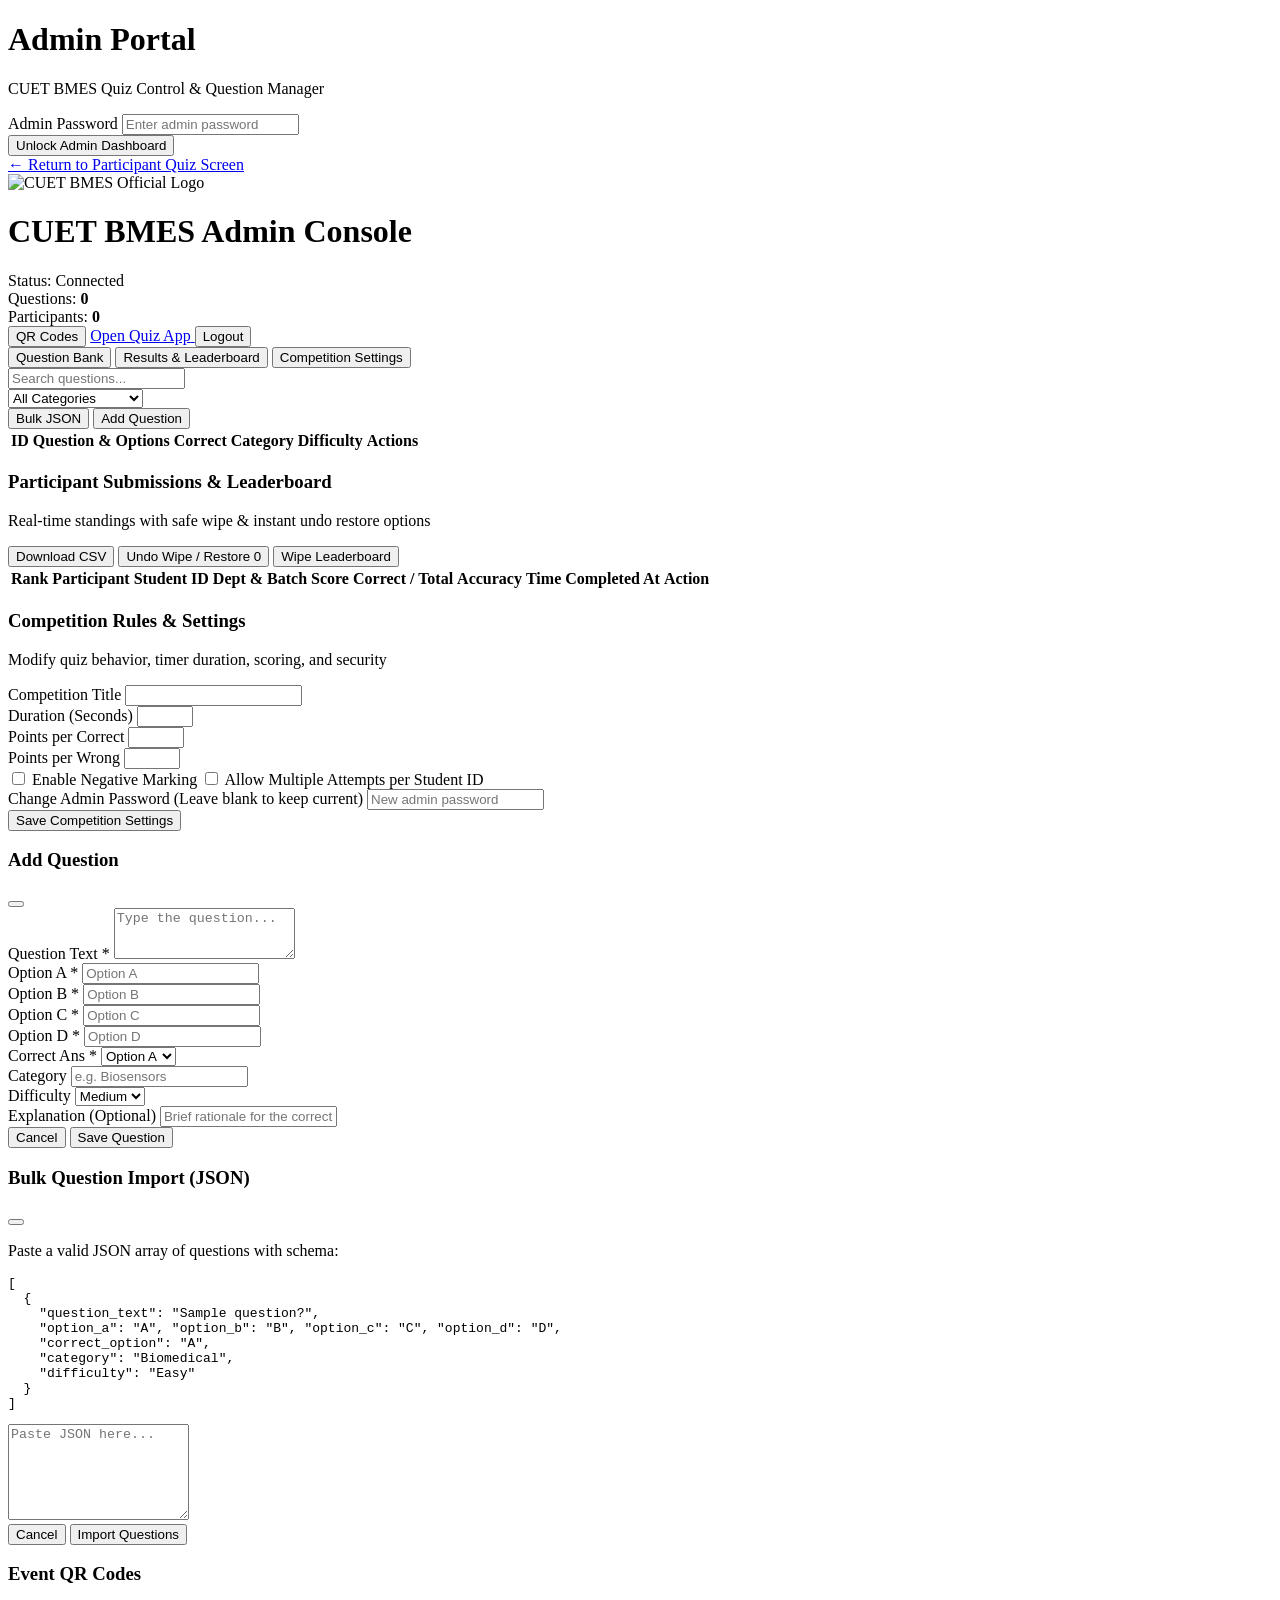
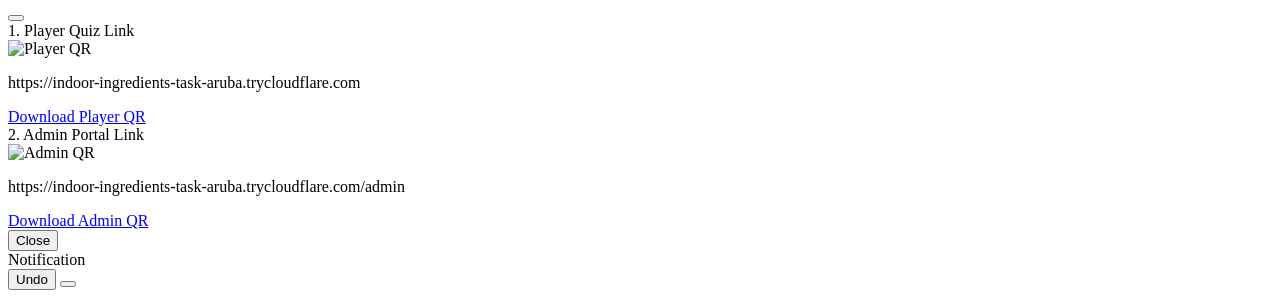
==== frontend/admin.html @ 300ab66c "CUET BMES 2-Minute Blitz Speed Quiz Platform - Ready for Cloud Deployment" ====
<!DOCTYPE html>
<html lang="en">
<head>
  <meta charset="UTF-8">
  <meta name="viewport" content="width=device-width, initial-scale=1.0">
  <title>CUET BMES Quiz - Admin & Question Bank Portal</title>
  
  <!-- Performance Preconnects -->
  <link rel="preconnect" href="https://fonts.googleapis.com">
  <link rel="preconnect" href="https://fonts.gstatic.com" crossorigin>
  <link rel="stylesheet" href="https://fonts.googleapis.com/css2?family=Outfit:wght@400;500;600;700;800&family=Space+Grotesk:wght@500;700&display=swap">

  <!-- Tailwind CSS CDN -->
  <script src="https://cdn.tailwindcss.com"></script>
  <!-- Lucide Icons -->
  <script src="https://unpkg.com/lucide@latest" defer></script>
  
  <!-- Custom CSS -->
  <link rel="stylesheet" href="/css/style.css">
</head>
<body class="bg-[#070d19] text-slate-100 min-h-screen flex flex-col selection:bg-cyan-500 selection:text-black">

  <!-- ================= ADMIN LOGIN VIEW ================= -->
  <div id="admin-login-view" class="flex-grow flex items-center justify-center p-4">
    <div class="glass-panel max-w-md w-full p-8 rounded-3xl relative overflow-hidden text-center">
      <div class="w-14 h-14 rounded-2xl bg-cyan-500/20 border border-cyan-500/40 text-cyan-300 flex items-center justify-center mx-auto mb-4 shadow-lg shadow-cyan-500/20">
        <i data-lucide="shield-lock" class="w-7 h-7"></i>
      </div>
      
      <h1 class="text-2xl font-extrabold text-white mb-1">Admin Portal</h1>
      <p class="text-xs text-slate-400 mb-6">CUET BMES Quiz Control & Question Manager</p>

      <form id="form-admin-login" class="space-y-4">
        <div class="text-left">
          <label class="block text-xs font-semibold text-slate-300 uppercase tracking-wider mb-1.5">Admin Password</label>
          <input type="password" id="admin-pass-input" required placeholder="Enter admin password"
            class="glass-input w-full px-4 py-3 rounded-xl text-sm">
        </div>

        <div id="admin-login-error" class="hidden p-3 rounded-xl bg-rose-500/10 border border-rose-500/30 text-rose-400 text-xs font-medium"></div>

        <button type="submit" class="w-full py-3.5 px-6 rounded-xl bg-cyan-500 hover:bg-cyan-400 text-slate-950 font-bold text-sm shadow-lg shadow-cyan-500/25 transition-all">
          Unlock Admin Dashboard
        </button>
      </form>

      <div class="mt-6 pt-4 border-t border-slate-800 text-center">
        <a href="/" class="text-xs text-slate-400 hover:text-cyan-400 transition-colors">
          &larr; Return to Participant Quiz Screen
        </a>
      </div>
    </div>
  </div>

  <!-- ================= ADMIN DASHBOARD VIEW ================= -->
  <div id="admin-dashboard-view" class="hidden flex-grow flex flex-col">
    
    <!-- Top Admin Header -->
    <header class="sticky top-0 z-40 border-b border-slate-800 bg-[#070d19]/90 backdrop-blur-md">
      <div class="max-w-7xl mx-auto px-4 sm:px-6 lg:px-8 h-16 flex items-center justify-between">
        
        <div class="flex items-center space-x-3">
          <div class="h-10 px-1.5 py-1 rounded-xl bg-white/95 border border-cyan-500/30 shadow-md flex items-center justify-center">
            <img src="/assets/cuet_bmes_logo.png" alt="CUET BMES Official Logo" class="h-full w-auto max-h-8 object-contain rounded-lg">
          </div>
          <div>
            <h1 class="font-bold text-sm sm:text-base text-white">CUET BMES Admin Console</h1>
            <span class="text-[10px] text-cyan-400 font-mono">Status: Connected</span>
          </div>
        </div>

        <!-- Quick Stats Pill -->
        <div class="hidden md:flex items-center space-x-3 text-xs">
          <div class="px-3 py-1.5 rounded-lg bg-slate-800 border border-slate-700 text-slate-300">
            Questions: <strong id="stat-total-q" class="text-cyan-400 font-tech">0</strong>
          </div>
          <div class="px-3 py-1.5 rounded-lg bg-slate-800 border border-slate-700 text-slate-300">
            Participants: <strong id="stat-total-participants" class="text-emerald-400 font-tech">0</strong>
          </div>
        </div>

        <!-- Actions -->
        <div class="flex items-center space-x-2">
          <button id="btn-admin-qr" class="px-3 py-1.5 rounded-lg bg-cyan-500/10 hover:bg-cyan-500/20 border border-cyan-500/30 text-cyan-300 text-xs font-semibold flex items-center space-x-1.5 transition-colors" title="View & Download QR Codes">
            <i data-lucide="qr-code" class="w-3.5 h-3.5"></i>
            <span>QR Codes</span>
          </button>
          <a href="/" target="_blank" class="px-3 py-1.5 rounded-lg bg-slate-800 hover:bg-slate-700 text-slate-300 text-xs font-semibold flex items-center space-x-1.5 transition-colors">
            <i data-lucide="external-link" class="w-3.5 h-3.5"></i>
            <span>Open Quiz App</span>
          </a>
          <button id="btn-admin-logout" class="px-3 py-1.5 rounded-lg bg-rose-500/10 hover:bg-rose-500/20 border border-rose-500/30 text-rose-400 text-xs font-semibold flex items-center space-x-1.5 transition-colors">
            <i data-lucide="log-out" class="w-3.5 h-3.5"></i>
            <span>Logout</span>
          </button>
        </div>

      </div>
    </header>

    <!-- Admin Body -->
    <main class="max-w-7xl w-full mx-auto px-4 sm:px-6 lg:px-8 py-6 flex-grow">
      
      <!-- Tab Navigation -->
      <div class="flex items-center space-x-2 border-b border-slate-800 pb-4 mb-6 overflow-x-auto">
        <button class="admin-tab-btn px-4 py-2 rounded-xl text-xs sm:text-sm font-semibold border border-transparent transition-all flex items-center space-x-2" data-tab="tab-questions">
          <i data-lucide="help-circle" class="w-4 h-4"></i>
          <span>Question Bank</span>
        </button>

        <button class="admin-tab-btn px-4 py-2 rounded-xl text-xs sm:text-sm font-semibold border border-transparent transition-all flex items-center space-x-2" data-tab="tab-results">
          <i data-lucide="trophy" class="w-4 h-4"></i>
          <span>Results & Leaderboard</span>
        </button>

        <button class="admin-tab-btn px-4 py-2 rounded-xl text-xs sm:text-sm font-semibold border border-transparent transition-all flex items-center space-x-2" data-tab="tab-settings">
          <i data-lucide="sliders" class="w-4 h-4"></i>
          <span>Competition Settings</span>
        </button>
      </div>

      <!-- ================= TAB 1: QUESTIONS BANK ================= -->
      <div id="tab-questions" class="admin-tab-content space-y-4">
        
        <!-- Controls Bar -->
        <div class="glass-panel p-4 rounded-2xl flex flex-col sm:flex-row items-center justify-between gap-3">
          <div class="flex items-center space-x-3 w-full sm:w-auto">
            <div class="relative flex-grow sm:w-64">
              <input type="text" id="search-admin-q" placeholder="Search questions..."
                class="glass-input w-full px-3 py-1.5 pl-8 rounded-xl text-xs">
              <i data-lucide="search" class="w-3.5 h-3.5 text-slate-400 absolute left-2.5 top-2.5"></i>
            </div>
            <select id="filter-category" class="glass-input px-3 py-1.5 rounded-xl text-xs text-slate-300">
              <option value="ALL">All Categories</option>
              <option value="Biomedical Signals">Biomedical Signals</option>
              <option value="Medical Imaging">Medical Imaging</option>
              <option value="Biomaterials">Biomaterials</option>
              <option value="Biosensors">Biosensors</option>
              <option value="Medical Devices">Medical Devices</option>
              <option value="CUET Trivia">CUET Trivia</option>
              <option value="General BMES">General BMES</option>
            </select>
          </div>

          <div class="flex items-center space-x-2 w-full sm:w-auto justify-end">
            <button id="btn-open-bulk-import" class="px-3.5 py-2 rounded-xl bg-slate-800 hover:bg-slate-700 text-slate-300 text-xs font-semibold flex items-center space-x-1.5 transition-colors">
              <i data-lucide="upload" class="w-3.5 h-3.5"></i>
              <span>Bulk JSON</span>
            </button>
            <button id="btn-open-add-q" class="px-4 py-2 rounded-xl bg-cyan-500 hover:bg-cyan-400 text-slate-950 text-xs font-bold flex items-center space-x-1.5 shadow-md transition-colors">
              <i data-lucide="plus" class="w-4 h-4"></i>
              <span>Add Question</span>
            </button>
          </div>
        </div>

        <!-- Questions Table -->
        <div class="glass-panel rounded-2xl overflow-hidden">
          <div class="overflow-x-auto">
            <table class="w-full text-left border-collapse">
              <thead>
                <tr class="border-b border-slate-800 text-[11px] uppercase font-bold text-slate-400 tracking-wider bg-slate-900/50">
                  <th class="py-3 px-4 text-center">ID</th>
                  <th class="py-3 px-4">Question & Options</th>
                  <th class="py-3 px-4 text-center">Correct</th>
                  <th class="py-3 px-4">Category</th>
                  <th class="py-3 px-4 text-center">Difficulty</th>
                  <th class="py-3 px-4 text-right">Actions</th>
                </tr>
              </thead>
              <tbody id="admin-questions-tbody" class="divide-y divide-slate-800/40">
                <!-- Injected via admin.js -->
              </tbody>
            </table>
          </div>
        </div>

      </div>

      <!-- ================= TAB 2: RESULTS & LEADERBOARD ================= -->
      <div id="tab-results" class="admin-tab-content hidden space-y-4">
        
        <div class="glass-panel p-4 rounded-2xl flex flex-col md:flex-row items-center justify-between gap-3">
          <div>
            <h3 class="font-bold text-sm text-white flex items-center space-x-2">
              <i data-lucide="trophy" class="w-4 h-4 text-amber-400"></i>
              <span>Participant Submissions & Leaderboard</span>
            </h3>
            <p class="text-xs text-slate-400 mt-0.5">Real-time standings with safe wipe & instant undo restore options</p>
          </div>

          <div class="flex flex-wrap items-center gap-2">
            <!-- Export CSV -->
            <button id="btn-export-csv" class="px-3.5 py-2 rounded-xl bg-emerald-500/20 hover:bg-emerald-500/30 border border-emerald-500/40 text-emerald-300 text-xs font-bold flex items-center space-x-1.5 transition-colors">
              <i data-lucide="download" class="w-4 h-4"></i>
              <span>Download CSV</span>
            </button>
            
            <!-- Undo Wipe / Restore Button -->
            <button id="btn-undo-leaderboard" class="px-3.5 py-2 rounded-xl bg-amber-500/20 hover:bg-amber-500/30 border border-amber-500/40 text-amber-300 text-xs font-bold flex items-center space-x-1.5 transition-colors" title="Restore previous wiped leaderboard data">
              <i data-lucide="rotate-ccw" class="w-4 h-4"></i>
              <span>Undo Wipe / Restore</span>
              <span id="backup-badge" class="hidden ml-1 px-1.5 py-0.5 bg-amber-500/40 text-amber-200 text-[10px] rounded-full font-mono font-bold">0</span>
            </button>

            <!-- Wipe Leaderboard Button -->
            <button id="btn-reset-leaderboard" class="px-3.5 py-2 rounded-xl bg-rose-500/20 hover:bg-rose-500/30 border border-rose-500/40 text-rose-300 text-xs font-bold flex items-center space-x-1.5 transition-colors" title="Wipe current leaderboard scores (backed up automatically)">
              <i data-lucide="trash-2" class="w-4 h-4"></i>
              <span>Wipe Leaderboard</span>
            </button>
          </div>
        </div>

        <div class="glass-panel rounded-2xl overflow-hidden shadow-xl border border-slate-800">
          <div class="overflow-x-auto">
            <table class="w-full text-left border-collapse">
              <thead>
                <tr class="border-b border-slate-800 text-[11px] uppercase font-bold text-slate-400 tracking-wider bg-slate-900/60">
                  <th class="py-3 px-4 text-center">Rank</th>
                  <th class="py-3 px-4">Participant</th>
                  <th class="py-3 px-4">Student ID</th>
                  <th class="py-3 px-4">Dept & Batch</th>
                  <th class="py-3 px-4 text-center">Score</th>
                  <th class="py-3 px-4 text-center">Correct / Total</th>
                  <th class="py-3 px-4 text-center">Accuracy</th>
                  <th class="py-3 px-4 text-center">Time</th>
                  <th class="py-3 px-4">Completed At</th>
                  <th class="py-3 px-4 text-right">Action</th>
                </tr>
              </thead>
              <tbody id="admin-results-tbody" class="divide-y divide-slate-800/40">
                <!-- Injected via admin.js -->
              </tbody>
            </table>
          </div>
        </div>

      </div>

      <!-- ================= TAB 3: COMPETITION SETTINGS ================= -->
      <div id="tab-settings" class="admin-tab-content hidden">
        <div class="glass-panel max-w-2xl mx-auto p-6 sm:p-8 rounded-3xl">
          <h3 class="font-bold text-lg text-white mb-1">Competition Rules & Settings</h3>
          <p class="text-xs text-slate-400 mb-6">Modify quiz behavior, timer duration, scoring, and security</p>

          <form id="form-admin-settings" class="space-y-4">
            <div>
              <label class="block text-xs font-semibold text-slate-300 uppercase tracking-wider mb-1.5">Competition Title</label>
              <input type="text" id="set-title" required class="glass-input w-full px-4 py-2.5 rounded-xl text-sm">
            </div>

            <div class="grid grid-cols-1 sm:grid-cols-3 gap-3">
              <div>
                <label class="block text-xs font-semibold text-slate-300 uppercase tracking-wider mb-1.5">Duration (Seconds)</label>
                <input type="number" id="set-duration" min="10" max="600" required class="glass-input w-full px-4 py-2.5 rounded-xl text-sm font-tech">
              </div>
              <div>
                <label class="block text-xs font-semibold text-slate-300 uppercase tracking-wider mb-1.5">Points per Correct</label>
                <input type="number" id="set-positive" min="1" max="100" required class="glass-input w-full px-4 py-2.5 rounded-xl text-sm font-tech">
              </div>
              <div>
                <label class="block text-xs font-semibold text-slate-300 uppercase tracking-wider mb-1.5">Points per Wrong</label>
                <input type="number" id="set-negative" min="0" max="100" required class="glass-input w-full px-4 py-2.5 rounded-xl text-sm font-tech">
              </div>
            </div>

            <div class="space-y-3 pt-2">
              <label class="flex items-center space-x-3 cursor-pointer">
                <input type="checkbox" id="set-allow-negative" class="w-4 h-4 rounded text-cyan-500 bg-slate-900 border-slate-700">
                <span class="text-sm text-slate-300">Enable Negative Marking</span>
              </label>

              <label class="flex items-center space-x-3 cursor-pointer">
                <input type="checkbox" id="set-allow-retakes" class="w-4 h-4 rounded text-cyan-500 bg-slate-900 border-slate-700">
                <span class="text-sm text-slate-300">Allow Multiple Attempts per Student ID</span>
              </label>
            </div>

            <div class="pt-4 border-t border-slate-800">
              <label class="block text-xs font-semibold text-slate-300 uppercase tracking-wider mb-1.5">Change Admin Password (Leave blank to keep current)</label>
              <input type="password" id="set-new-pass" placeholder="New admin password" class="glass-input w-full px-4 py-2.5 rounded-xl text-sm">
            </div>

            <button type="submit" class="w-full py-3.5 px-6 rounded-xl bg-cyan-500 hover:bg-cyan-400 text-slate-950 font-bold text-sm shadow-lg shadow-cyan-500/25 transition-all">
              Save Competition Settings
            </button>
          </form>
        </div>
      </div>

    </main>

  </div>

  <!-- ================= ADD / EDIT QUESTION MODAL ================= -->
  <div id="modal-question" class="fixed inset-0 z-50 flex items-center justify-center p-4 bg-slate-950/80 backdrop-blur-sm hidden overflow-y-auto">
    <div class="glass-panel max-w-xl w-full p-6 sm:p-7 rounded-3xl border border-slate-700 my-8">
      
      <div class="flex items-center justify-between mb-4 pb-3 border-b border-slate-800">
        <h3 id="q-modal-title" class="font-bold text-lg text-white">Add Question</h3>
        <button id="btn-close-q-modal" class="p-1 rounded-lg hover:bg-slate-800 text-slate-400 hover:text-white">
          <i data-lucide="x" class="w-5 h-5"></i>
        </button>
      </div>

      <form id="form-question-modal" class="space-y-3.5">
        <div>
          <label class="block text-xs font-semibold text-slate-300 uppercase tracking-wider mb-1">Question Text *</label>
          <textarea id="modal-q-text" rows="3" required placeholder="Type the question..." class="glass-input w-full px-3.5 py-2.5 rounded-xl text-sm"></textarea>
        </div>

        <div class="grid grid-cols-1 sm:grid-cols-2 gap-3">
          <div>
            <label class="block text-xs font-semibold text-slate-300 uppercase tracking-wider mb-1">Option A *</label>
            <input type="text" id="modal-opt-a" required placeholder="Option A" class="glass-input w-full px-3.5 py-2 rounded-xl text-xs">
          </div>
          <div>
            <label class="block text-xs font-semibold text-slate-300 uppercase tracking-wider mb-1">Option B *</label>
            <input type="text" id="modal-opt-b" required placeholder="Option B" class="glass-input w-full px-3.5 py-2 rounded-xl text-xs">
          </div>
          <div>
            <label class="block text-xs font-semibold text-slate-300 uppercase tracking-wider mb-1">Option C *</label>
            <input type="text" id="modal-opt-c" required placeholder="Option C" class="glass-input w-full px-3.5 py-2 rounded-xl text-xs">
          </div>
          <div>
            <label class="block text-xs font-semibold text-slate-300 uppercase tracking-wider mb-1">Option D *</label>
            <input type="text" id="modal-opt-d" required placeholder="Option D" class="glass-input w-full px-3.5 py-2 rounded-xl text-xs">
          </div>
        </div>

        <div class="grid grid-cols-3 gap-3">
          <div>
            <label class="block text-xs font-semibold text-slate-300 uppercase tracking-wider mb-1">Correct Ans *</label>
            <select id="modal-correct-opt" required class="glass-input w-full px-3 py-2 rounded-xl text-xs text-cyan-300 font-bold">
              <option value="A">Option A</option>
              <option value="B">Option B</option>
              <option value="C">Option C</option>
              <option value="D">Option D</option>
            </select>
          </div>
          <div>
            <label class="block text-xs font-semibold text-slate-300 uppercase tracking-wider mb-1">Category</label>
            <input type="text" id="modal-category" placeholder="e.g. Biosensors" class="glass-input w-full px-3 py-2 rounded-xl text-xs">
          </div>
          <div>
            <label class="block text-xs font-semibold text-slate-300 uppercase tracking-wider mb-1">Difficulty</label>
            <select id="modal-difficulty" class="glass-input w-full px-3 py-2 rounded-xl text-xs">
              <option value="Easy">Easy</option>
              <option value="Medium" selected>Medium</option>
              <option value="Hard">Hard</option>
            </select>
          </div>
        </div>

        <div>
          <label class="block text-xs font-semibold text-slate-300 uppercase tracking-wider mb-1">Explanation (Optional)</label>
          <input type="text" id="modal-explanation" placeholder="Brief rationale for the correct answer" class="glass-input w-full px-3.5 py-2 rounded-xl text-xs">
        </div>

        <div class="pt-3 border-t border-slate-800 flex items-center justify-end space-x-2">
          <button type="button" onclick="document.getElementById('modal-question').classList.add('hidden')" class="px-4 py-2 rounded-xl bg-slate-800 text-slate-300 hover:text-white text-xs font-semibold">
            Cancel
          </button>
          <button type="submit" class="px-5 py-2 rounded-xl bg-cyan-500 text-slate-950 font-bold text-xs hover:bg-cyan-400">
            Save Question
          </button>
        </div>
      </form>
    </div>
  </div>

  <!-- ================= BULK IMPORT JSON MODAL ================= -->
  <div id="modal-bulk-import" class="fixed inset-0 z-50 flex items-center justify-center p-4 bg-slate-950/80 backdrop-blur-sm hidden">
    <div class="glass-panel max-w-xl w-full p-6 sm:p-7 rounded-3xl border border-slate-700">
      
      <div class="flex items-center justify-between mb-4 pb-3 border-b border-slate-800">
        <h3 class="font-bold text-lg text-white">Bulk Question Import (JSON)</h3>
        <button id="btn-close-bulk-modal" class="p-1 rounded-lg hover:bg-slate-800 text-slate-400 hover:text-white">
          <i data-lucide="x" class="w-5 h-5"></i>
        </button>
      </div>

      <p class="text-xs text-slate-400 mb-3">Paste a valid JSON array of questions with schema:</p>
      <pre class="bg-slate-950 p-3 rounded-xl text-[11px] text-cyan-300 font-mono overflow-x-auto mb-3 border border-slate-800">
[
  {
    "question_text": "Sample question?",
    "option_a": "A", "option_b": "B", "option_c": "C", "option_d": "D",
    "correct_option": "A",
    "category": "Biomedical",
    "difficulty": "Easy"
  }
]</pre>

      <textarea id="bulk-import-textarea" rows="6" placeholder="Paste JSON here..." class="glass-input w-full p-3 rounded-xl text-xs font-mono mb-4"></textarea>

      <div class="flex items-center justify-end space-x-2">
        <button type="button" onclick="document.getElementById('modal-bulk-import').classList.add('hidden')" class="px-4 py-2 rounded-xl bg-slate-800 text-slate-300 text-xs font-semibold">
          Cancel
        </button>
        <button id="btn-submit-bulk-import" class="px-5 py-2 rounded-xl bg-cyan-500 text-slate-950 font-bold text-xs hover:bg-cyan-400">
          Import Questions
        </button>
  <!-- ================= DUAL QR CODE MODAL ================= -->
  <div id="modal-admin-qr" class="fixed inset-0 z-50 flex items-center justify-center p-4 bg-slate-950/85 backdrop-blur-md hidden">
    <div class="glass-panel max-w-2xl w-full p-6 sm:p-7 rounded-3xl border border-cyan-500/40 text-center relative shadow-2xl">
      <div class="flex items-center justify-between mb-4 pb-3 border-b border-slate-800">
        <div class="flex items-center space-x-2">
          <i data-lucide="qr-code" class="w-5 h-5 text-cyan-400"></i>
          <h3 class="font-bold text-lg text-white">Event QR Codes</h3>
        </div>
        <button onclick="document.getElementById('modal-admin-qr').classList.add('hidden')" class="p-1 rounded-lg hover:bg-slate-800 text-slate-400 hover:text-white">
          <i data-lucide="x" class="w-5 h-5"></i>
        </button>
      </div>

      <div class="grid grid-cols-1 sm:grid-cols-2 gap-4 my-3">
        <!-- Player QR -->
        <div class="p-4 rounded-2xl bg-slate-900/90 border border-cyan-500/30 text-center">
          <span class="px-2.5 py-1 rounded-full bg-cyan-500/20 text-cyan-300 text-[11px] font-bold uppercase tracking-wider mb-2 inline-block">1. Player Quiz Link</span>
          <div class="p-3 bg-white rounded-xl inline-block my-2 shadow-md">
            <img src="/assets/qr_player_quiz_standard.png" alt="Player QR" class="w-40 h-40 object-contain mx-auto">
          </div>
          <p class="text-xs text-slate-300 font-mono break-all mt-1">https://indoor-ingredients-task-aruba.trycloudflare.com</p>
          <a href="/assets/qr_player_quiz_standard.png" download="CUET_BMES_Player_QR.png" class="mt-3 inline-flex items-center space-x-1.5 px-3 py-1.5 rounded-lg bg-cyan-500/20 text-cyan-300 hover:bg-cyan-500/30 text-xs font-semibold">
            <i data-lucide="download" class="w-3.5 h-3.5"></i>
            <span>Download Player QR</span>
          </a>
        </div>

        <!-- Admin QR -->
        <div class="p-4 rounded-2xl bg-slate-900/90 border border-amber-500/30 text-center">
          <span class="px-2.5 py-1 rounded-full bg-amber-500/20 text-amber-300 text-[11px] font-bold uppercase tracking-wider mb-2 inline-block">2. Admin Portal Link</span>
          <div class="p-3 bg-white rounded-xl inline-block my-2 shadow-md">
            <img src="/assets/qr_admin_portal_standard.png" alt="Admin QR" class="w-40 h-40 object-contain mx-auto">
          </div>
          <p class="text-xs text-slate-300 font-mono break-all mt-1">https://indoor-ingredients-task-aruba.trycloudflare.com/admin</p>
          <a href="/assets/qr_admin_portal_standard.png" download="CUET_BMES_Admin_QR.png" class="mt-3 inline-flex items-center space-x-1.5 px-3 py-1.5 rounded-lg bg-amber-500/20 text-amber-300 hover:bg-amber-500/30 text-xs font-semibold">
            <i data-lucide="download" class="w-3.5 h-3.5"></i>
            <span>Download Admin QR</span>
          </a>
        </div>
      </div>

      <div class="mt-4 pt-3 border-t border-slate-800 text-right">
        <button onclick="document.getElementById('modal-admin-qr').classList.add('hidden')" class="px-5 py-2 rounded-xl bg-cyan-500 text-slate-950 font-bold text-xs hover:bg-cyan-400">
          Close
        </button>
      </div>
    </div>
  </div>

  <!-- Floating Toast Notification with Undo Action -->
  <div id="admin-toast" class="fixed bottom-6 right-6 z-50 transform translate-y-24 opacity-0 transition-all duration-300 max-w-md w-full pointer-events-none">
    <div class="glass-panel p-4 rounded-2xl border border-cyan-500/40 shadow-2xl flex items-center justify-between pointer-events-auto">
      <div class="flex items-center space-x-3 text-xs sm:text-sm">
        <i id="toast-icon" data-lucide="info" class="w-5 h-5 text-cyan-400 flex-shrink-0"></i>
        <span id="toast-message" class="text-slate-200 font-medium">Notification</span>
      </div>
      <div id="toast-actions" class="ml-3 flex items-center space-x-2">
        <button id="toast-undo-btn" class="hidden px-3 py-1.5 rounded-lg bg-amber-500 hover:bg-amber-400 text-slate-950 text-xs font-bold transition-colors shadow-sm">
          Undo
        </button>
        <button id="toast-close-btn" class="p-1 rounded-lg hover:bg-slate-800 text-slate-400 hover:text-white">
          <i data-lucide="x" class="w-4 h-4"></i>
        </button>
      </div>
    </div>
  </div>

  <script src="/js/admin.js"></script>
  <script>
    if (window.lucide) lucide.createIcons();
  </script>
</body>
</html>
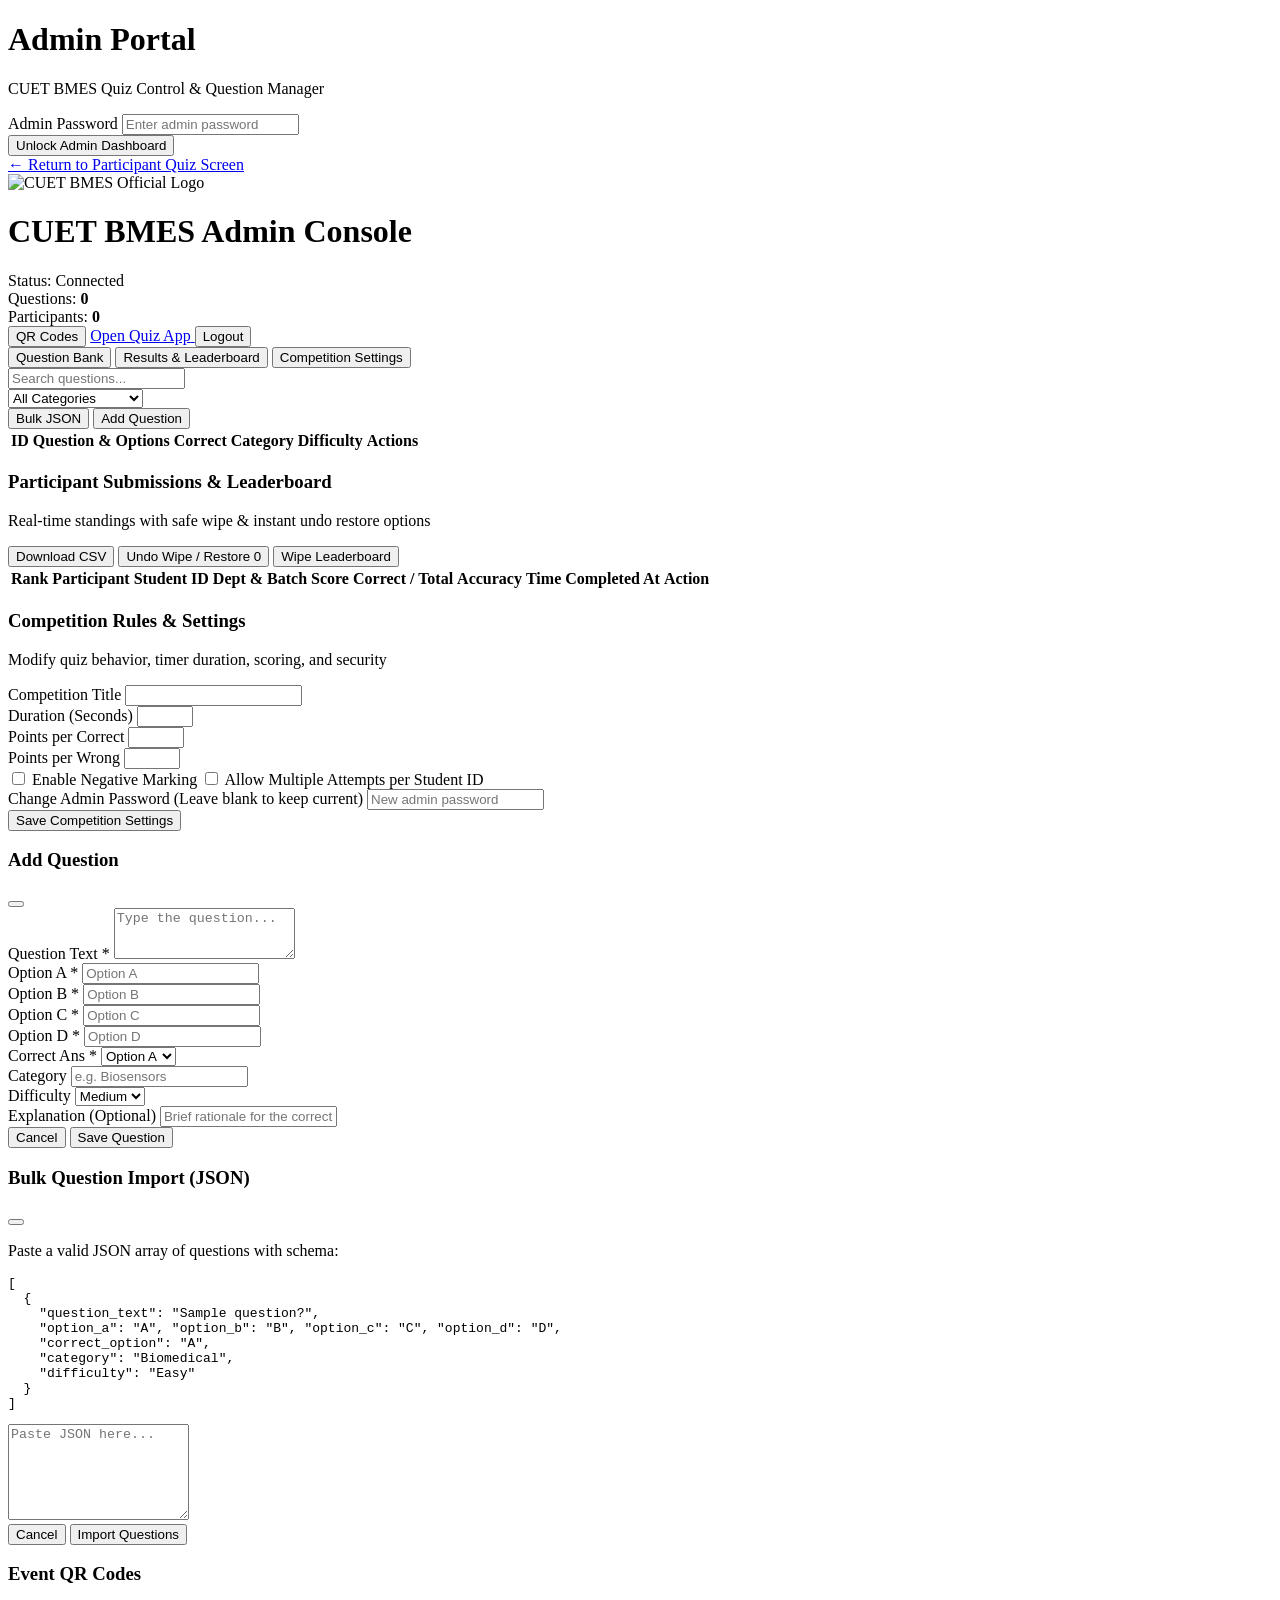
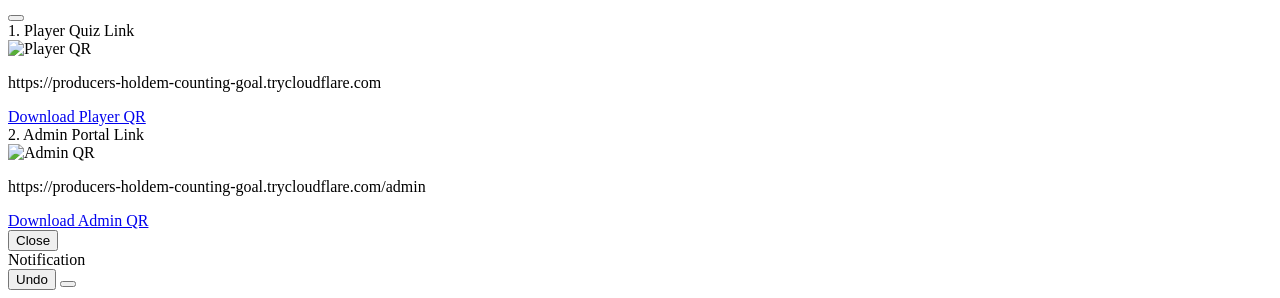
==== commit da9c1208: "CUET BMES 2-Minute Blitz Speed Quiz Cloud Deployment" ====
--- a/frontend/admin.html
+++ b/frontend/admin.html
@@ -421,7 +421,7 @@
           <div class="p-3 bg-white rounded-xl inline-block my-2 shadow-md">
             <img src="/assets/qr_player_quiz_standard.png" alt="Player QR" class="w-40 h-40 object-contain mx-auto">
           </div>
-          <p class="text-xs text-slate-300 font-mono break-all mt-1">https://indoor-ingredients-task-aruba.trycloudflare.com</p>
+          <p class="text-xs text-slate-300 font-mono break-all mt-1">https://producers-holdem-counting-goal.trycloudflare.com</p>
           <a href="/assets/qr_player_quiz_standard.png" download="CUET_BMES_Player_QR.png" class="mt-3 inline-flex items-center space-x-1.5 px-3 py-1.5 rounded-lg bg-cyan-500/20 text-cyan-300 hover:bg-cyan-500/30 text-xs font-semibold">
             <i data-lucide="download" class="w-3.5 h-3.5"></i>
             <span>Download Player QR</span>
@@ -434,7 +434,7 @@
           <div class="p-3 bg-white rounded-xl inline-block my-2 shadow-md">
             <img src="/assets/qr_admin_portal_standard.png" alt="Admin QR" class="w-40 h-40 object-contain mx-auto">
           </div>
-          <p class="text-xs text-slate-300 font-mono break-all mt-1">https://indoor-ingredients-task-aruba.trycloudflare.com/admin</p>
+          <p class="text-xs text-slate-300 font-mono break-all mt-1">https://producers-holdem-counting-goal.trycloudflare.com/admin</p>
           <a href="/assets/qr_admin_portal_standard.png" download="CUET_BMES_Admin_QR.png" class="mt-3 inline-flex items-center space-x-1.5 px-3 py-1.5 rounded-lg bg-amber-500/20 text-amber-300 hover:bg-amber-500/30 text-xs font-semibold">
             <i data-lucide="download" class="w-3.5 h-3.5"></i>
             <span>Download Admin QR</span>
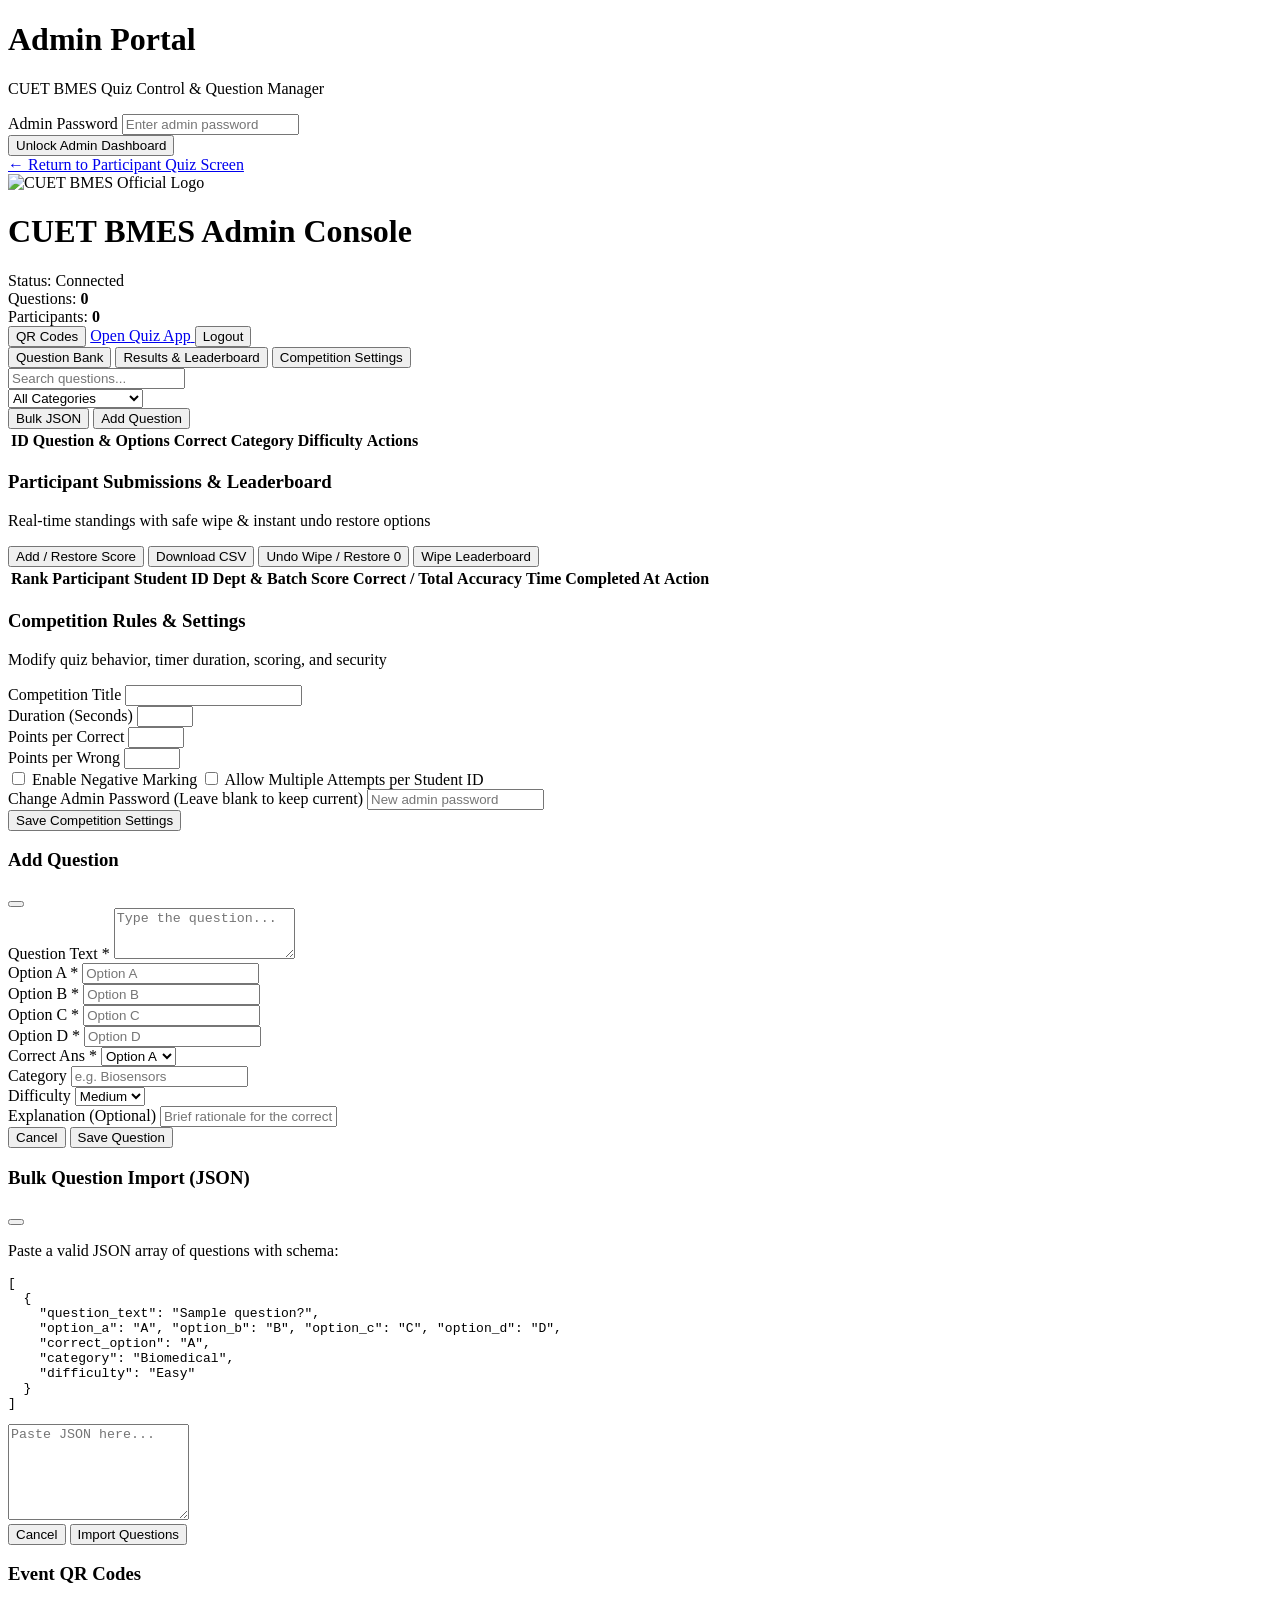
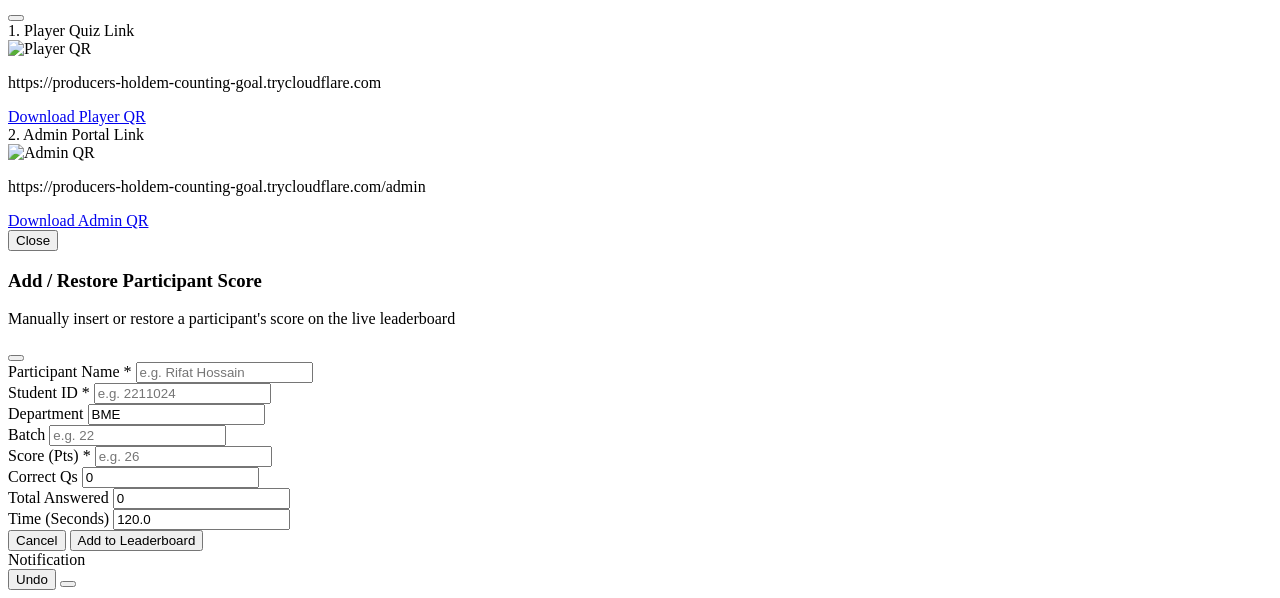
==== commit 9a83722b: "Add Add/Restore Participant Score tool and Dual PostgreSQL persistence" ====
--- a/frontend/admin.html
+++ b/frontend/admin.html
@@ -190,6 +190,12 @@
           </div>
 
           <div class="flex flex-wrap items-center gap-2">
+            <!-- Add / Restore Participant Button -->
+            <button id="btn-open-manual-entry" class="px-3.5 py-2 rounded-xl bg-cyan-500/20 hover:bg-cyan-500/30 border border-cyan-500/40 text-cyan-300 text-xs font-bold flex items-center space-x-1.5 transition-colors" title="Manually restore or add participant score">
+              <i data-lucide="user-plus" class="w-4 h-4"></i>
+              <span>Add / Restore Score</span>
+            </button>
+
             <!-- Export CSV -->
             <button id="btn-export-csv" class="px-3.5 py-2 rounded-xl bg-emerald-500/20 hover:bg-emerald-500/30 border border-emerald-500/40 text-emerald-300 text-xs font-bold flex items-center space-x-1.5 transition-colors">
               <i data-lucide="download" class="w-4 h-4"></i>
@@ -450,6 +456,75 @@
     </div>
   </div>
 
+  <!-- Manual Entry / Restore Modal -->
+  <div id="modal-manual-entry" class="fixed inset-0 z-50 bg-slate-950/80 backdrop-blur-md hidden flex items-center justify-center p-4">
+    <div class="glass-panel w-full max-w-lg p-6 sm:p-8 rounded-3xl border border-cyan-500/40 shadow-2xl relative">
+      <div class="flex items-center justify-between mb-4 pb-3 border-b border-slate-800">
+        <div>
+          <h3 class="font-bold text-lg text-white flex items-center space-x-2">
+            <i data-lucide="user-plus" class="w-5 h-5 text-cyan-400"></i>
+            <span>Add / Restore Participant Score</span>
+          </h3>
+          <p class="text-xs text-slate-400 mt-0.5">Manually insert or restore a participant's score on the live leaderboard</p>
+        </div>
+        <button id="btn-close-manual-entry" class="text-slate-400 hover:text-white p-1 rounded-lg">
+          <i data-lucide="x" class="w-5 h-5"></i>
+        </button>
+      </div>
+
+      <form id="form-manual-entry" class="space-y-3.5 text-xs">
+        <div>
+          <label class="block text-[11px] font-bold text-slate-300 uppercase tracking-wider mb-1">Participant Name *</label>
+          <input type="text" id="manual-name" required placeholder="e.g. Rifat Hossain" class="glass-input w-full px-3.5 py-2 rounded-xl text-sm">
+        </div>
+
+        <div class="grid grid-cols-1 sm:grid-cols-3 gap-3">
+          <div>
+            <label class="block text-[11px] font-bold text-slate-300 uppercase tracking-wider mb-1">Student ID *</label>
+            <input type="text" id="manual-student-id" required placeholder="e.g. 2211024" class="glass-input w-full px-3.5 py-2 rounded-xl text-sm">
+          </div>
+          <div>
+            <label class="block text-[11px] font-bold text-slate-300 uppercase tracking-wider mb-1">Department</label>
+            <input type="text" id="manual-dept" value="BME" class="glass-input w-full px-3.5 py-2 rounded-xl text-sm">
+          </div>
+          <div>
+            <label class="block text-[11px] font-bold text-slate-300 uppercase tracking-wider mb-1">Batch</label>
+            <input type="text" id="manual-batch" placeholder="e.g. 22" class="glass-input w-full px-3.5 py-2 rounded-xl text-sm">
+          </div>
+        </div>
+
+        <div class="grid grid-cols-2 sm:grid-cols-4 gap-2.5 pt-1">
+          <div>
+            <label class="block text-[10px] font-bold text-cyan-400 uppercase tracking-wider mb-1">Score (Pts) *</label>
+            <input type="number" id="manual-score" required placeholder="e.g. 26" class="glass-input w-full px-3 py-2 rounded-xl font-tech text-sm font-bold text-cyan-300">
+          </div>
+          <div>
+            <label class="block text-[10px] font-bold text-emerald-400 uppercase tracking-wider mb-1">Correct Qs</label>
+            <input type="number" id="manual-correct" value="0" min="0" class="glass-input w-full px-3 py-2 rounded-xl font-tech text-sm">
+          </div>
+          <div>
+            <label class="block text-[10px] font-bold text-slate-400 uppercase tracking-wider mb-1">Total Answered</label>
+            <input type="number" id="manual-total" value="0" min="0" class="glass-input w-full px-3 py-2 rounded-xl font-tech text-sm">
+          </div>
+          <div>
+            <label class="block text-[10px] font-bold text-amber-400 uppercase tracking-wider mb-1">Time (Seconds)</label>
+            <input type="number" step="0.1" id="manual-time" value="120.0" class="glass-input w-full px-3 py-2 rounded-xl font-tech text-sm">
+          </div>
+        </div>
+
+        <div class="pt-3 border-t border-slate-800 flex items-center justify-end space-x-2">
+          <button type="button" id="btn-cancel-manual-entry" class="px-4 py-2 rounded-xl bg-slate-800 text-slate-300 text-xs font-semibold hover:bg-slate-700">
+            Cancel
+          </button>
+          <button type="submit" class="px-5 py-2 rounded-xl bg-cyan-500 text-slate-950 text-xs font-bold hover:bg-cyan-400 shadow-lg shadow-cyan-500/25 flex items-center space-x-1.5">
+            <i data-lucide="check" class="w-4 h-4"></i>
+            <span>Add to Leaderboard</span>
+          </button>
+        </div>
+      </form>
+    </div>
+  </div>
+
   <!-- Floating Toast Notification with Undo Action -->
   <div id="admin-toast" class="fixed bottom-6 right-6 z-50 transform translate-y-24 opacity-0 transition-all duration-300 max-w-md w-full pointer-events-none">
     <div class="glass-panel p-4 rounded-2xl border border-cyan-500/40 shadow-2xl flex items-center justify-between pointer-events-auto">
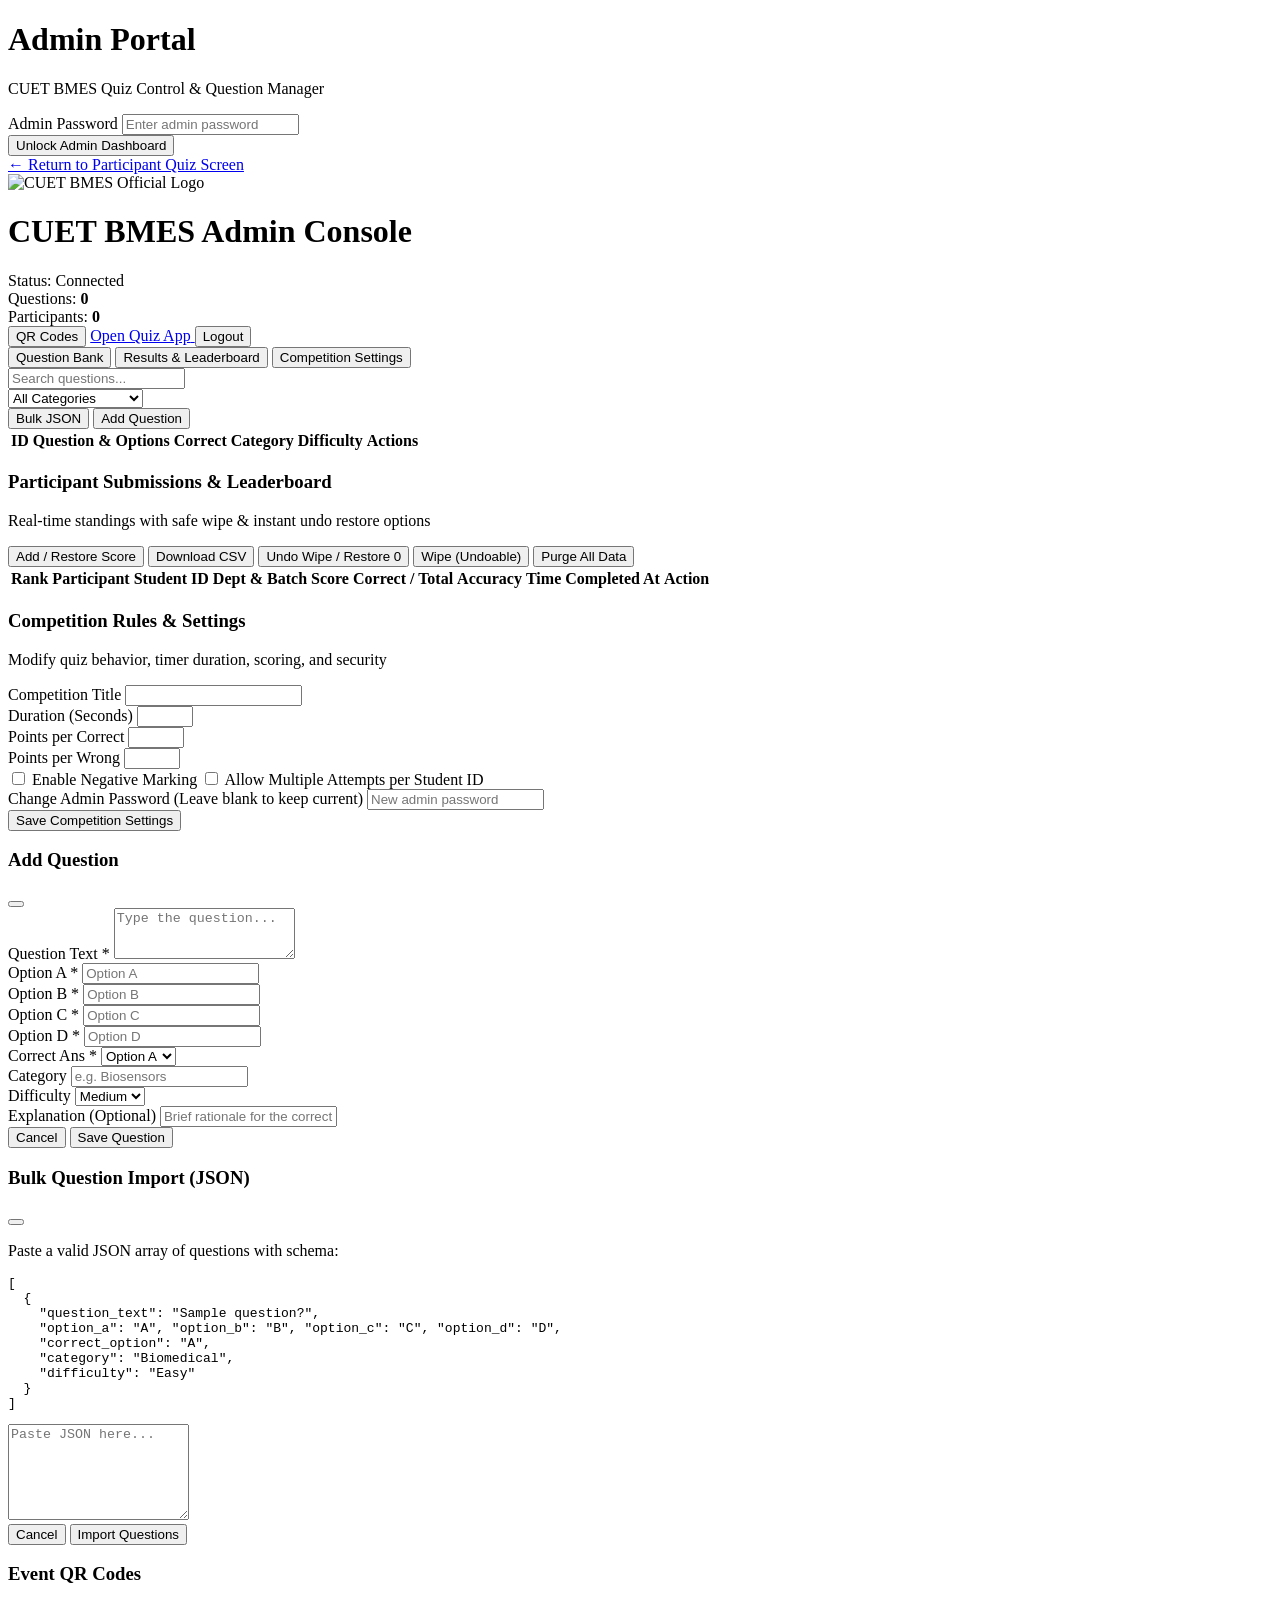
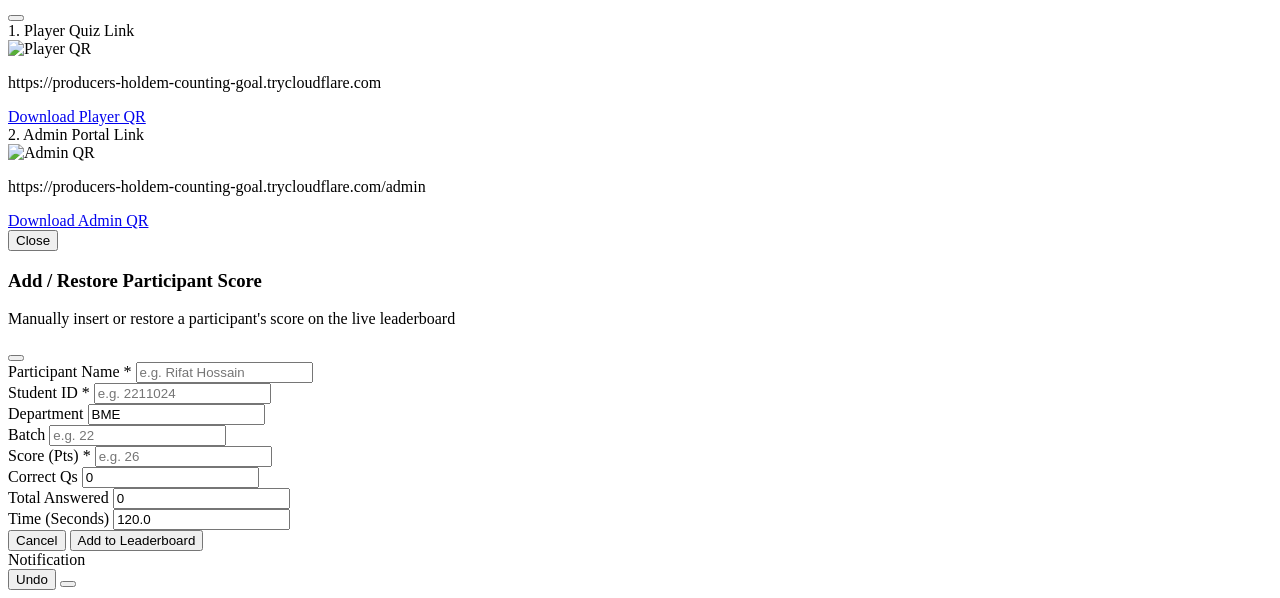
==== commit 8a5a85c4: "Add permanent purge all data and clean slate feature for live tournament in Admin Portal" ====
--- a/frontend/admin.html
+++ b/frontend/admin.html
@@ -209,10 +209,16 @@
               <span id="backup-badge" class="hidden ml-1 px-1.5 py-0.5 bg-amber-500/40 text-amber-200 text-[10px] rounded-full font-mono font-bold">0</span>
             </button>
 
-            <!-- Wipe Leaderboard Button -->
+            <!-- Wipe Leaderboard Button (With Undo) -->
             <button id="btn-reset-leaderboard" class="px-3.5 py-2 rounded-xl bg-rose-500/20 hover:bg-rose-500/30 border border-rose-500/40 text-rose-300 text-xs font-bold flex items-center space-x-1.5 transition-colors" title="Wipe current leaderboard scores (backed up automatically)">
               <i data-lucide="trash-2" class="w-4 h-4"></i>
-              <span>Wipe Leaderboard</span>
+              <span>Wipe (Undoable)</span>
+            </button>
+
+            <!-- Purge / Delete All Data Button -->
+            <button id="btn-purge-all" class="px-3.5 py-2 rounded-xl bg-red-600/20 hover:bg-red-600/30 border border-red-500/40 text-red-300 text-xs font-bold flex items-center space-x-1.5 transition-colors" title="Permanently delete ALL participant records (Clean Fresh Tournament)">
+              <i data-lucide="flame" class="w-4 h-4"></i>
+              <span>Purge All Data</span>
             </button>
           </div>
         </div>
